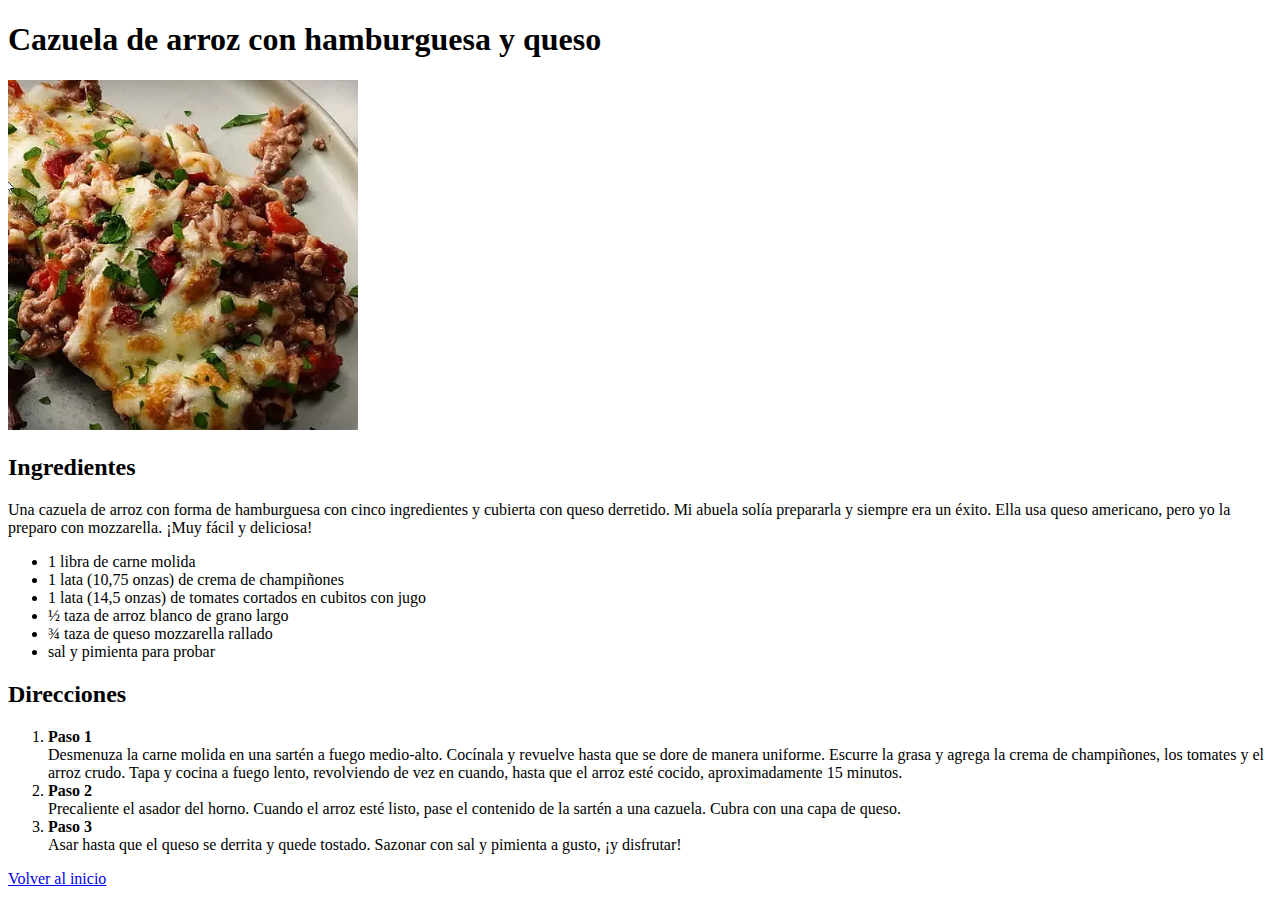
==== recipes/cazuela-de-arroz.html @ 8840bc31 "Todo esta funcinando todo los datos han sido escritos en cada renglon" ====
<!DOCTYPE html>
<html lang="en">
<head>
    <meta charset="UTF-8">
    <meta name="viewport" content="width=device-width, initial-scale=1.0">
    <title>Cazuela de Arroz </title>
</head>
<body>
    <h1>Cazuela de arroz con hamburguesa y queso</h1>
    <img src="../img/3.jpg" alt="plato de Cazuela de arroz con hamburguesa y queso" height="350">
    <h2>Ingredientes</h2>
        <p>Una cazuela de arroz con forma de hamburguesa con cinco ingredientes y 
            cubierta con queso derretido. Mi abuela solía prepararla y siempre 
            era un éxito. Ella usa queso americano, pero yo la preparo con mozzarella. 
            ¡Muy fácil y deliciosa!</p>
            <ul>
                <li>1 libra de carne molida</li>
                <li>1 lata (10,75 onzas) de crema de champiñones</li>
                <li>1 lata (14,5 onzas) de tomates cortados en cubitos con jugo</li>
                <li>½ taza de arroz blanco de grano largo</li>
                <li>¾ taza de queso mozzarella rallado</li>
                <li>sal y pimienta para probar</li>
            </ul>
    <h2>Direcciones</h2>
        <ol>
            <li><strong>Paso 1</strong><br>Desmenuza la carne molida en una sartén a 
                fuego medio-alto. Cocínala y revuelve hasta que se dore de manera 
                uniforme. Escurre la grasa y agrega la crema de champiñones, los tomates 
                y el arroz crudo. Tapa y cocina a fuego lento, revolviendo de vez en 
                cuando, hasta que el arroz esté cocido, aproximadamente 15 minutos.</li>

           <li><strong>Paso 2</strong><br>Precaliente el asador del horno. Cuando el 
            arroz esté listo, pase el contenido de la sartén a una cazuela. Cubra con 
            una capa de queso.</li>

            <li><strong>Paso 3</strong><br>Asar hasta que el queso se derrita y quede 
                tostado. Sazonar con sal y pimienta a gusto, ¡y disfrutar!</li>

        </ol>
        <a href="../index.html">Volver al inicio</a>
</body>
</html>
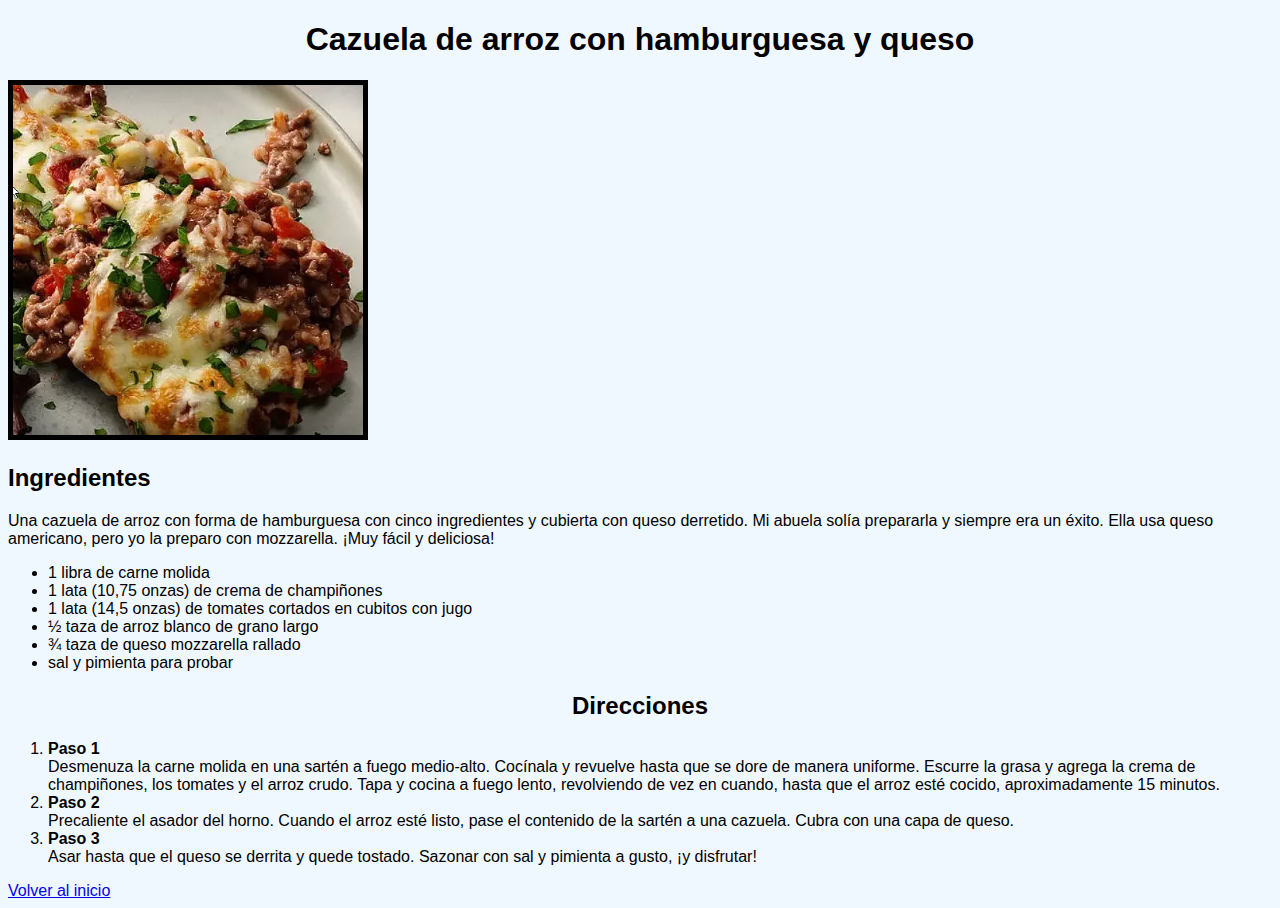
==== commit 8d303442: "Se han agregado estilos css en cada una de las pag" ====
--- a/recipes/cazuela-de-arroz.html
+++ b/recipes/cazuela-de-arroz.html
@@ -1,13 +1,14 @@
 <!DOCTYPE html>
 <html lang="en">
 <head>
+    <link rel="stylesheet" href="../style.css">
     <meta charset="UTF-8">
     <meta name="viewport" content="width=device-width, initial-scale=1.0">
     <title>Cazuela de Arroz </title>
 </head>
 <body>
-    <h1>Cazuela de arroz con hamburguesa y queso</h1>
-    <img src="../img/3.jpg" alt="plato de Cazuela de arroz con hamburguesa y queso" height="350">
+    <h1 class="acenter">Cazuela de arroz con hamburguesa y queso</h1>
+    <img src="../img/3.jpg" alt="plato de Cazuela de arroz con hamburguesa y queso" class="imgt">
     <h2>Ingredientes</h2>
         <p>Una cazuela de arroz con forma de hamburguesa con cinco ingredientes y 
             cubierta con queso derretido. Mi abuela solía prepararla y siempre 
@@ -21,7 +22,7 @@
                 <li>¾ taza de queso mozzarella rallado</li>
                 <li>sal y pimienta para probar</li>
             </ul>
-    <h2>Direcciones</h2>
+    <h2 class="acenter">Direcciones</h2>
         <ol>
             <li><strong>Paso 1</strong><br>Desmenuza la carne molida en una sartén a 
                 fuego medio-alto. Cocínala y revuelve hasta que se dore de manera 
--- a/style.css
+++ b/style.css
@@ -0,0 +1,20 @@
+*{
+    background-color: aliceblue;
+    font-family: 'Lucida Sans', 'Lucida Sans Regular', 'Lucida Grande', 'Lucida Sans Unicode', Geneva, Verdana, sans-serif;
+}
+
+/* Desde aqui estaran los ajustes del CSS de las receras*/
+
+.imgt{
+    width: 350px;
+    height: auto;
+    border: 5px solid black;
+}
+
+.acenter{
+    text-align: center;
+}
+
+.prue{
+    text-align: center;
+}